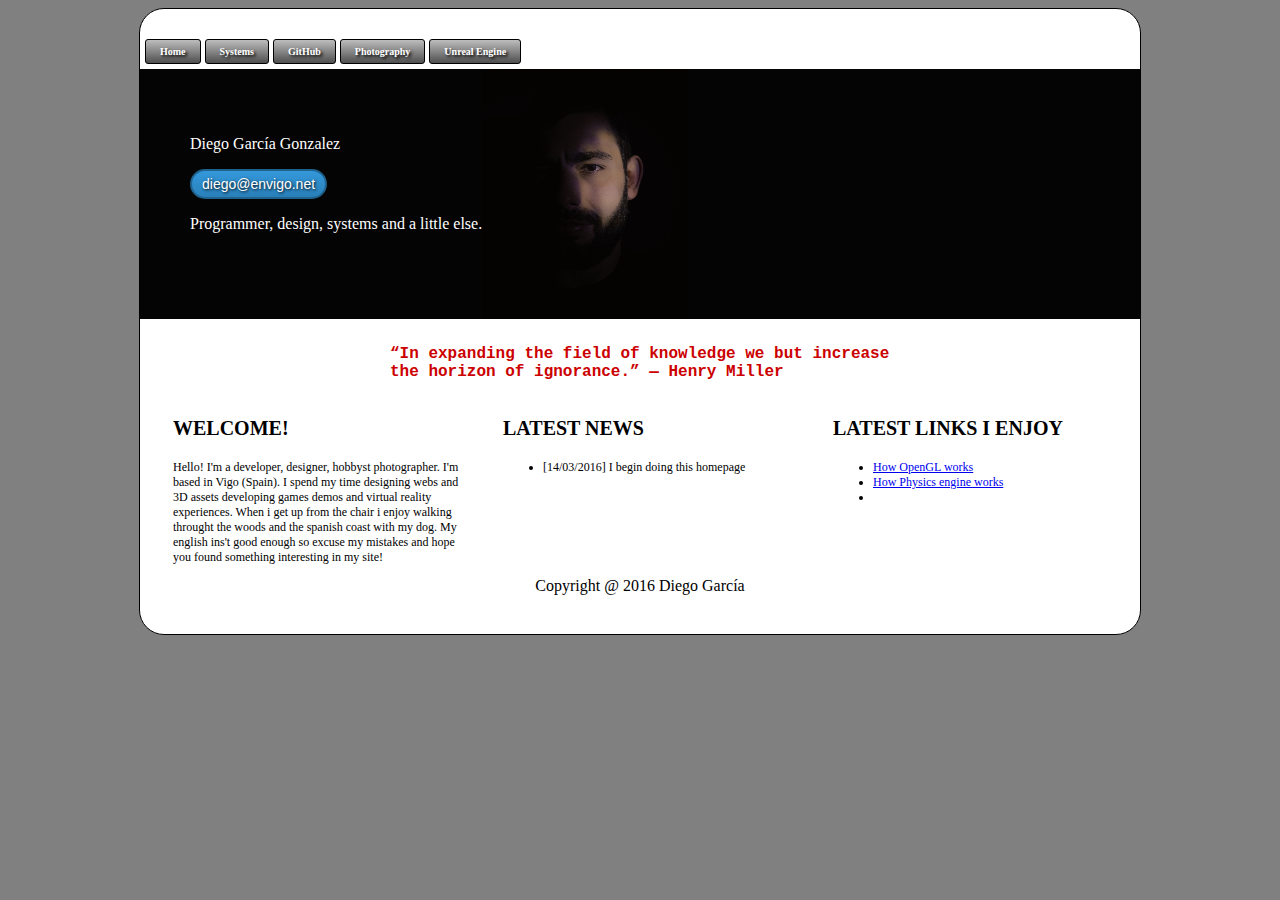
==== index.html @ 5698cf66 "Standard Commit" ====
<!DOCTYPE html>
<!--
 Copyright @ 2016 Diego Garcia
-->
<html>
    <head>
        <meta charset="UTF-8">
        <meta name="viewport" content="width=device-width, initial-scale=1.0">
        <link rel="stylesheet" href="/unslider/unslider.css">
        <link rel="stylesheet" href="/unslider/unslider-dots.css">
        <link rel="stylesheet" href="css/diegostyle.css">
        <link rel="stylesheet" href="css/mobile.css">
        <link rel="stylesheet" href="css/thirdparty.css">

        <!-- <script src="https://ajax.googleapis.com/ajax/libs/jquery/1.12.0/jquery.min.js"></script>  -->
        <script src="//code.jquery.com/jquery-2.1.4.min.js"></script>
        <script src="/unslider/unslider-min.js"></script>
       
       
        <script>
            /* Button mail */
            $(document).ready(function(){
                $("#MyEmail").click(function(){
                    window.location.href = "mailto:diego@envigo.net?subject=Personal%20Webpage&body=";
                
                });
            });

            /* Navigation Buttons */

            $(document).ready(function(){
                $("#BtnHome").click(function(){
                    window.location='http://diego.envigo.net';
                });
            });
            
            $(document).ready(function(){
                $("#BtnGitHub").click(function(){
                $('#phrase').toggle();
                //$('#content').load("mygithub.html");
                $('#content').load("git.php");
                });
            });
            $(document).ready(function(){
                $("#BtnPhotos").click(function(){
                    $('#phrase').toggle();
                    $('#content').load("unslider.html");
                });
            });

            
        </script>
            

        <title>Diego García Gonzalez</title>
    </head>
    <body>
        <div class="folio">
            
            <div class="linksmenu">
                <button id="BtnHome" class="navbtn">Home</button>  
                <button id="BtnSistemas" class="navbtn">Systems</button>  
                <button id="BtnGitHub" class="navbtn">GitHub</button>  
                <button id="BtnPhotos" class="navbtn">Photography</button> 
                <button id="BtnUE4" class="navbtn">Unreal Engine</button>  
            </div>
            
            
            <div class="profile">
                <div class="resume">
                    <p>Diego García Gonzalez</p>
                    <p><button id="MyEmail" class="btn">diego@envigo.net</button></p>
                    <p>Programmer, design, systems and a little else.</p>
                </div>
                
                <div class="photo">
                <img alt="Diego García Gonzalez"  src="images/Mifoto_Desktop.png">
                </div>
            </div>

  <!-- 
        <div class="main_text"><br/>Diego García Gonzalez</div>
     -->
     <div id="phrase" class="wrapper_w100">
         <div class="bottombanner">
             <p>“In expanding the field of knowledge we but increase the horizon of ignorance.”
― Henry Miller</p>
        </div>
     </div>
     
     
     <div id="content">
         
         <div class="wrapper_w100">
             <div class="maincolumn">
                 <div id="col1" class="maincolumn_text">
                 <p class="col_title">WELCOME!</p>
                 <p>Hello! I'm a developer, designer, hobbyst photographer. I'm based in Vigo (Spain). 
                     I spend my time designing webs and 3D assets developing games demos and virtual reality experiences.
                     When i get up from the chair i enjoy walking throught the woods and the spanish coast with my dog. 
                     My english ins't good enough so excuse my mistakes and hope you found something interesting in my site!
                 </p>
                 </div>
                 
             </div>
             <div class="maincolumn">
                 <div id="col2" class="maincolumn_text">
                 <p class="col_title">LATEST NEWS</p>
                 <ul>
                     <li>[14/03/2016] I begin doing this homepage</li>                 
                 </ul>
                 </div>
             </div>
            <div  class="maincolumn">
                <div id="col3" class="maincolumn_text">
                 <p class="col_title">LATEST LINKS I ENJOY</p>
                 <ul>
                     <li><a href="https://github.com/ssloy/tinyrenderer/wiki">How OpenGL works</a></li>
                     <li><a href="http://buildnewgames.com/gamephysics/">How Physics engine works</a></li>
                     <li><a href=""></a></li>
                 </ul>                         
                </div>
             </div>
        </div>
         
     </div>
     <div class="footer">
         <br/> 
         <p>Copyright @ 2016 Diego García</p>
     </div>
        
        </div>

    </body>
</html>
---- unslider/unslider.css ----
.unslider{overflow:auto;margin:0;padding:0}.unslider-wrap{position:relative}.unslider-wrap.unslider-carousel>li{float:left}.unslider-vertical>ul{height:100%}.unslider-vertical li{float:none;width:100%}.unslider-fade{position:relative}.unslider-fade .unslider-wrap li{position:absolute;left:0;top:0;right:0;z-index:8}.unslider-fade .unslider-wrap li.unslider-active{z-index:10}.unslider li,.unslider ol,.unslider ul{list-style:none;margin:0;padding:0;border:none}.unslider-arrow{position:absolute;left:20px;z-index:2;cursor:pointer}.unslider-arrow.next{left:auto;right:20px}
---- unslider/unslider-dots.css ----
/**
 *   Here's where everything gets included. You don't need
 *   to change anything here, and doing so might break
 *   stuff. Here be dragons and all that.
 */
/**
 *   Default variables
 *
 *   While these can be set with JavaScript, it's probably
 *   better and faster to just set them here, compile to
 *   CSS and include that instead to use some of that
 *   hardware-accelerated goodness.
 */
.unslider-nav ol {
  list-style: none;
  text-align: center;
}
.unslider-nav ol li {
  display: inline-block;
  width: 6px;
  height: 6px;
  margin: 0 4px;
  background: transparent;
  border-radius: 5px;
  overflow: hidden;
  text-indent: -999em;
  border: 2px solid #fff;
  cursor: pointer;
}
.unslider-nav ol li.unslider-active {
  background: #fff;
  cursor: default;
}
---- css/diegostyle.css ----
/*
To change this license header, choose License Headers in Project Properties.
To change this template file, choose Tools | Templates
and open the template in the editor.
*/
/*  
    Created on : 13-mar-2016, 16:17:58
    Author     : melmoth
*/


html 
{
   font-size: 1em ; 
   /* color: #000; */
   font-family: Georgia !important; 
 
}


body {
     background-color: gray; 
}





.folio{
    position:relative;
    
    background-color: #fff;
    width: 80%;
    max-width:1000px;
    
    margin: auto;
    min-height: 600px;
     
     
    border: 1px solid black;
    border-radius: 25px;
     /* overflow: hidden; */
    padding-left: 0px;
    padding-right: 0px;
    padding-top: 25px;

}


.linksmenu {
    padding:5px;
    border: 0px solid yellow;
}

.linksmenu a:link { color: #000 !important; }
.linksmenu a:active { color:#C00 !important;}
.linksmenu a:visited { color:#333 !important;}


.profile {
    position: relative;
    float: left;  
    border: 0px solid blue;
    width:100%;
    background-color: #040404;
    
    
    
    
    
    
}
.photo {
    height: 250px;
    border: 0px solid white;
    
    
    float:left; 
    z-index: 1;
}
.resume {
    
    position:relative;
 
    
    margin: 0 auto;
    
     border:0px solid red;
    background-color: #040404;
    padding-top: 50px; 
    padding-left: 50px;
    float:left;
    
    
    color: #fff;
    
}

#content {
/*    position:relative;
    float:left;
  */  
    border: 0px solid red;
    /* width:40%; */
    margin-left: auto;
    margin-right: auto;
}

.bottombanner {
    display: block;
    font-family: Courier;
    font-weight: bold;
    display: block;
    padding-top: 10px;
    color: #C00;
    border: 0px solid red;
    width: 50%;
    margin: 0 auto;
    
}

.wrapper_w100 {
    float:left;
    width:100%;  
    border: 0px solid red;
}

.wrapper_w100_padding {
    float:left;
    width:100%;  
    border: 0px solid red;
    padding: 10px;
}

.main_text {
    position:relative;
    float: center;
    color: white;
    background-color: black;
    width: 75%;
    height: 300px;
 
}

img {
    max-width: 100%;
    max-height: 100%;
}

.btn {
  background: #3498db;
  background-image: -webkit-linear-gradient(top, #3498db, #2980b9);
  background-image: -moz-linear-gradient(top, #3498db, #2980b9);
  background-image: -ms-linear-gradient(top, #3498db, #2980b9);
  background-image: -o-linear-gradient(top, #3498db, #2980b9);
  background-image: linear-gradient(to bottom, #3498db, #2980b9);
  -webkit-border-radius: 28;
  -moz-border-radius: 28;
  border-radius: 28px;
  text-shadow: 1px 1px 3px #000000;
  font-family: Arial;
  color: #ffffff;
  font-size: 14px;
  padding: 5px 10px 5px 10px;
  border: solid #1f628d 2px;
  text-decoration: none;
}

.btn:hover {
  background: #3cb0fd;
  background-image: -webkit-linear-gradient(top, #3cb0fd, #3498db);
  background-image: -moz-linear-gradient(top, #3cb0fd, #3498db);
  background-image: -ms-linear-gradient(top, #3cb0fd, #3498db);
  background-image: -o-linear-gradient(top, #3cb0fd, #3498db);
  background-image: linear-gradient(to bottom, #3cb0fd, #3498db);
  text-decoration: none;
}


.navbtn {
  background: #bdbdbd;
  background-image: -webkit-linear-gradient(top, #bdbdbd, #4f4f4f);
  background-image: -moz-linear-gradient(top, #bdbdbd, #4f4f4f);
  background-image: -ms-linear-gradient(top, #bdbdbd, #4f4f4f);
  background-image: -o-linear-gradient(top, #bdbdbd, #4f4f4f);
  background-image: linear-gradient(to bottom, #bdbdbd, #4f4f4f);
  -webkit-border-radius: 3;
  -moz-border-radius: 3;
  border-radius: 3px;
  text-shadow: 2px 2px 3px #000000;
  font-family: Georgia;
  font-weight: bold;
  color: #fff;
  font-size: 10px;
  padding: 6px 14px 6px 14px;
  text-decoration: none;
  border: solid #000000 1px;
}

.navbtn:hover {
  background: #4f4f4f;
  background-image: -webkit-linear-gradient(top, #4f4f4f, #bdbdbd);
  background-image: -moz-linear-gradient(top, #4f4f4f, #bdbdbd);
  background-image: -ms-linear-gradient(top, #4f4f4f, #bdbdbd);
  background-image: -o-linear-gradient(top, #4f4f4f, #bdbdbd);
  background-image: linear-gradient(to bottom, #4f4f4f, #bdbdbd);
  text-decoration: none;
}

.footer{
    border: 0px solid red;
    bottom: 0;
    padding-bottom: 10px;
    text-align: center;
    
    width:100%; 
}



.maincolumn {
    border: 0px solid red;    
    float:left;
    width:33%;
    /* text-align: center; */
    
}

.maincolumn p.col_title {
    font-size: 20px;
    font-weight: bold;    
}

.maincolumn p {

}

.maincolumn_text {
    border: 0px solid red;
    width: 90%;
    margin-left: 10%;
    font-size:12px;
}

.github {
       
    /* margin: auto;
    width:50%; */
    float:left;
    border: 0px solid red;
    
}

.github_repo {
    border: 1px solid #eee;
    border-radius: 5px;
    border-color: #eee #ddd #bbb;
    box-shadow: rgba(0,0,0,.14) 0 1px 3px;
    padding-left: 20px;
    /* margin: auto;
    width:50%; */
    float:left;
}
---- css/mobile.css ----
/*
 Copyright @ 2016 Diego Garcia
*/
/* 
    Created on : 15-mar-2016, 12:24:50
    Author     : melmoth
*/

@media only screen and (max-width: 800px) {
    .folio {
           width:100%;
           min-height: 0;
           padding-top: 5px;
    }
    .photo {
        height:200px;
    }
    .resume {
        font-size: 10px;
    }
    .btn{
        font-size: 10px;
    }
}

@media only screen and (max-width: 450px) {
    .github {
            width:95%;
    }    
}
---- css/thirdparty.css ----
/*
 Copyright @ 2016 Diego Garcia
*/
/* 
    Created on : 15-mar-2016, 12:22:57
    Author     : melmoth
*/

.unslider {
    max-width: 750px;
    padding-top: 10px;
    margin: auto;
    
}

.unslider-nav {

    position: relative;
    border: 0px solid black;
    z-index: 1;
    
    
}
.unslider-arrow{
    position: absolute;
    border: 0px solid yellow;
    left: 20px;
    z-index: 2;
    cursor: pointer;
    
}
.unslider-nav ol li {
    border: 2px solid red;
}
.unslider-nav ol li.unslider-active {
    background: #622d2d;
    cursor: default;
}
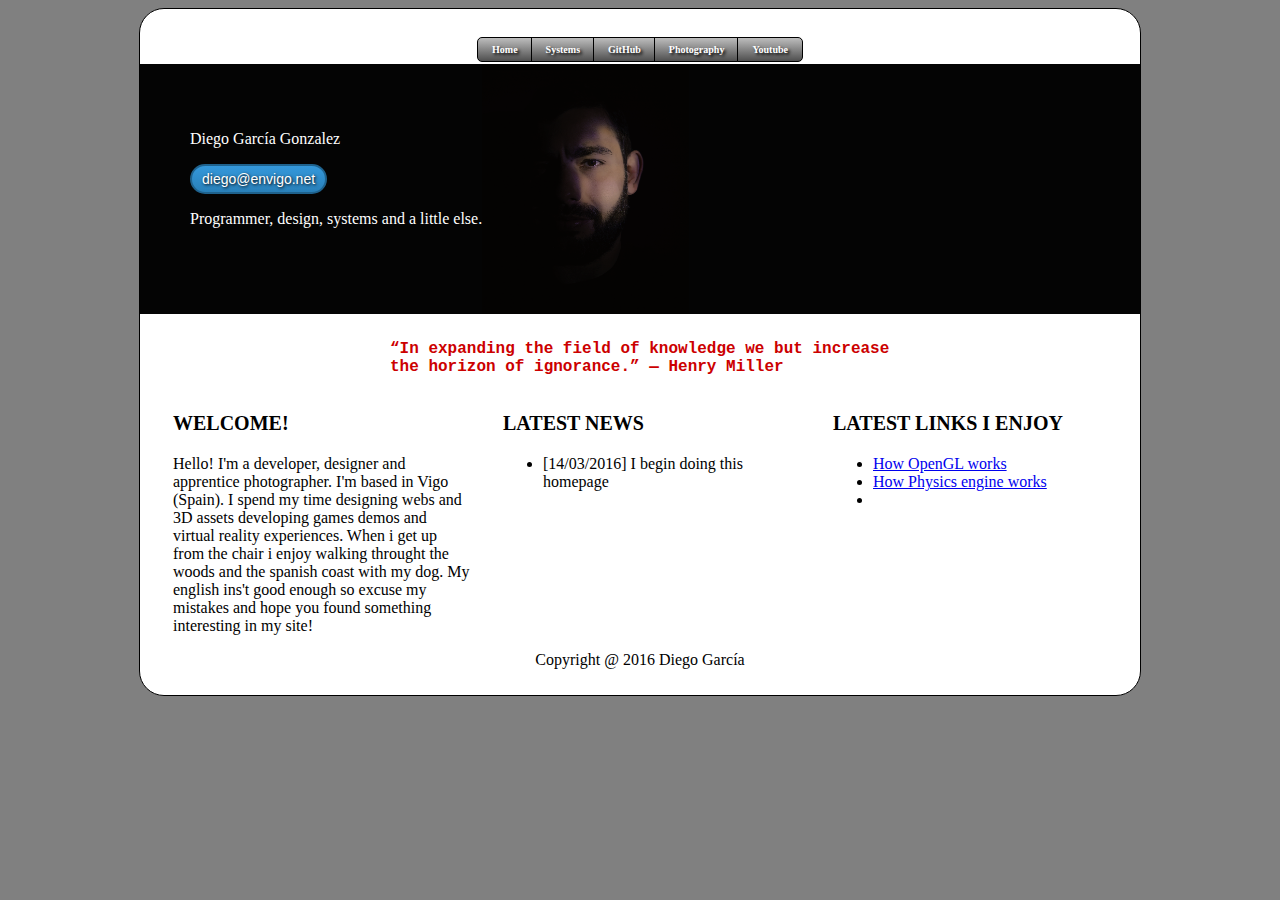
==== commit ea4c2a8b: "Standard Commit" ====
--- a/index.html
+++ b/index.html
@@ -36,18 +36,27 @@
             
             $(document).ready(function(){
                 $("#BtnGitHub").click(function(){
-                $('#phrase').toggle();
+                $('#phrase').hide();
+                $('#content_down').hide();
                 //$('#content').load("mygithub.html");
-                $('#content').load("git.php");
+                $('#content_up').text("Wait...");
+                $('#content_up').load("git.php");
                 });
             });
             $(document).ready(function(){
                 $("#BtnPhotos").click(function(){
-                    $('#phrase').toggle();
-                    $('#content').load("unslider.html");
+                    $('#phrase').hide();
+                    $('#content_down').hide();
+                    $('#content_up').load("unslider.html");
                 });
             });
-
+            $(document).ready(function(){
+                $("#BtnYoutube").click(function(){
+                    $('#phrase').hide();
+                    $('#content_down').hide();
+                    $('#content_up').load("Youtube.html");
+                });
+            });
             
         </script>
             
@@ -55,16 +64,18 @@
         <title>Diego García Gonzalez</title>
     </head>
     <body>
+        
         <div class="folio">
             
             <div class="linksmenu">
-                <button id="BtnHome" class="navbtn">Home</button>  
+                <button id="BtnHome" class="navbtn navbtn_first">Home</button>  
                 <button id="BtnSistemas" class="navbtn">Systems</button>  
                 <button id="BtnGitHub" class="navbtn">GitHub</button>  
                 <button id="BtnPhotos" class="navbtn">Photography</button> 
-                <button id="BtnUE4" class="navbtn">Unreal Engine</button>  
+                <button id="BtnYoutube" class="navbtn navbtn_last">Youtube</button>  
             </div>
             
+            <div id="content_up"></div>
             
             <div class="profile">
                 <div class="resume">
@@ -89,13 +100,13 @@
      </div>
      
      
-     <div id="content">
+     <div id="content_down">
          
          <div class="wrapper_w100">
              <div class="maincolumn">
                  <div id="col1" class="maincolumn_text">
                  <p class="col_title">WELCOME!</p>
-                 <p>Hello! I'm a developer, designer, hobbyst photographer. I'm based in Vigo (Spain). 
+                 <p>Hello! I'm a developer, designer and apprentice photographer. I'm based in Vigo (Spain). 
                      I spend my time designing webs and 3D assets developing games demos and virtual reality experiences.
                      When i get up from the chair i enjoy walking throught the woods and the spanish coast with my dog. 
                      My english ins't good enough so excuse my mistakes and hope you found something interesting in my site!
--- a/css/diegostyle.css
+++ b/css/diegostyle.css
@@ -50,6 +50,7 @@
 .linksmenu {
     padding:5px;
     border: 0px solid yellow;
+    text-align: center;
 }
 
 .linksmenu a:link { color: #000 !important; }
@@ -96,7 +97,7 @@
     
 }
 
-#content {
+#content_up {
 /*    position:relative;
     float:left;
   */  
@@ -105,6 +106,17 @@
     margin-left: auto;
     margin-right: auto;
 }
+
+#content_down {
+/*    position:relative;
+    float:left;
+  */  
+    border: 0px solid red;
+    /* width:40%; */
+    margin-left: auto;
+    margin-right: auto;
+}
+
 
 .bottombanner {
     display: block;
@@ -184,9 +196,8 @@
   background-image: -ms-linear-gradient(top, #bdbdbd, #4f4f4f);
   background-image: -o-linear-gradient(top, #bdbdbd, #4f4f4f);
   background-image: linear-gradient(to bottom, #bdbdbd, #4f4f4f);
-  -webkit-border-radius: 3;
-  -moz-border-radius: 3;
-  border-radius: 3px;
+  
+  /* border-radius: 3px; */
   text-shadow: 2px 2px 3px #000000;
   font-family: Georgia;
   font-weight: bold;
@@ -195,7 +206,17 @@
   padding: 6px 14px 6px 14px;
   text-decoration: none;
   border: solid #000000 1px;
-}
+  margin: -3px
+}
+
+.navbtn_first {
+      border-radius:  5px 0px 0px 5px;
+}
+.navbtn_last {
+  
+    border-radius:  0px 5px 5px 0px;
+}
+
 
 .navbtn:hover {
   background: #4f4f4f;
@@ -239,16 +260,21 @@
     border: 0px solid red;
     width: 90%;
     margin-left: 10%;
-    font-size:12px;
-}
-
-.github {
-       
-    /* margin: auto;
-    width:50%; */
-    float:left;
-    border: 0px solid red;
-    
+    
+}
+
+.textcenter {
+    text-align: center;
+    margin-right: 30px;
+}
+
+.blackdiv {
+    position: relative;
+    background-color: #000;
+    width: 90%;
+    height:1px;
+    border: 0px solid red;
+    margin: auto;
 }
 
 .github_repo {
@@ -260,4 +286,27 @@
     /* margin: auto;
     width:50%; */
     float:left;
-}+    margin-right: 10px;
+    margin-left: 10px;
+    max-width: 50%;
+}
+
+.youtube-video {
+    margin: 0px auto;
+    margin-right: 20px;
+}
+
+.youtube-video > div {
+    position:relative;
+    padding-bottom: 60%;
+    height: 0px;    
+}
+.youtube-video iframe {
+    position:absolute;
+    top: 0px;
+    left:0px;
+    width: 100%;
+    height: 100%;
+    
+        
+}
--- a/css/mobile.css
+++ b/css/mobile.css
@@ -21,10 +21,15 @@
     .btn{
         font-size: 10px;
     }
+    .github_repo {
+        max-width: 100%;
+        margin-left: 2px;
+    }
 }
 
 @media only screen and (max-width: 450px) {
     .github {
             width:95%;
     }    
+
 }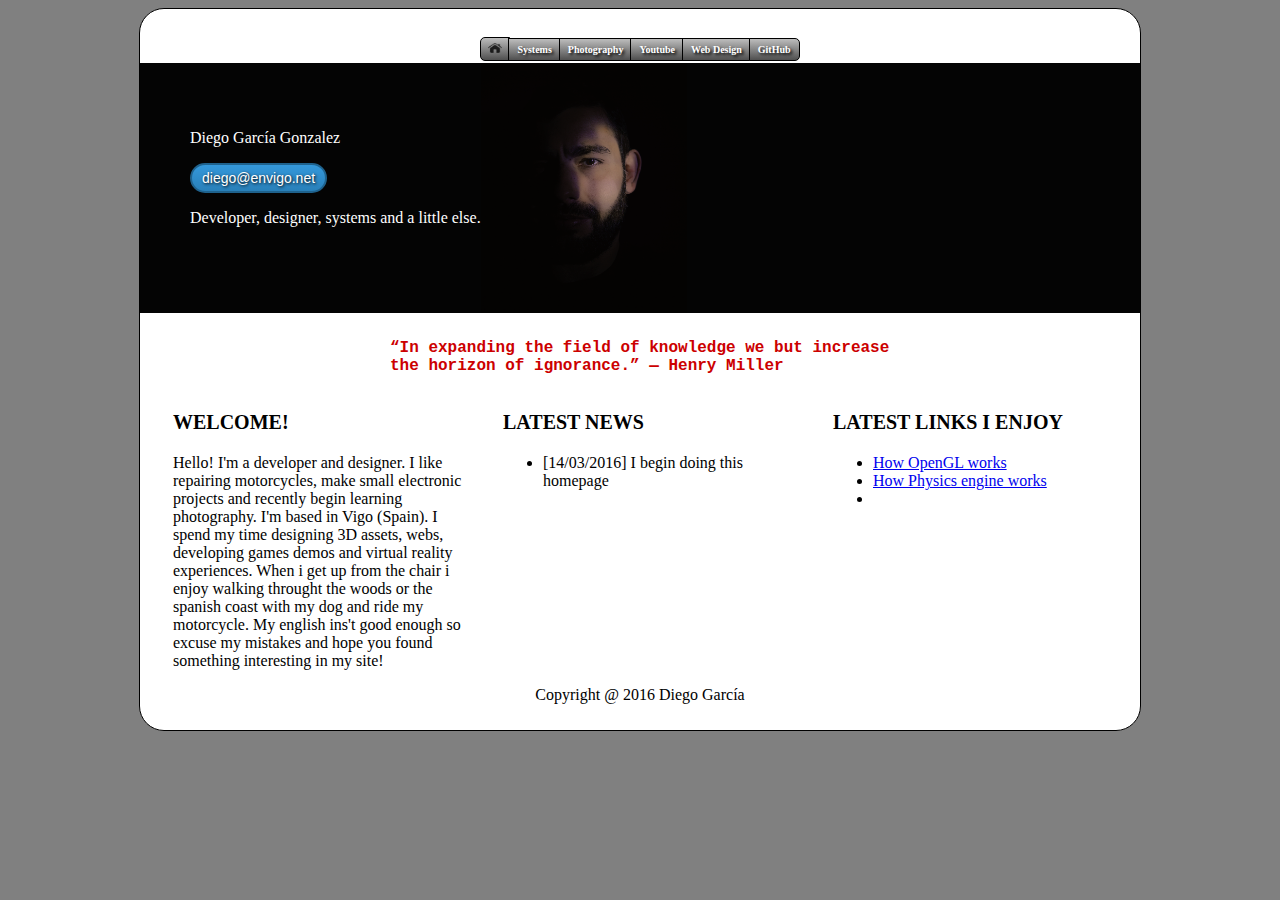
==== commit 6500e408: "Standard Commit" ====
--- a/index.html
+++ b/index.html
@@ -38,11 +38,20 @@
                 $("#BtnGitHub").click(function(){
                 $('#phrase').hide();
                 $('#content_down').hide();
-                //$('#content').load("mygithub.html");
+                
                 $('#content_up').text("Wait...");
+                
                 $('#content_up').load("git.php");
+                 
                 });
             });
+            $(document).ready(function(){
+                $("#BtnSystems").click(function(){
+                    $('#phrase').hide();
+                    $('#content_down').hide();
+                    $('#content_up').load("systems.html");
+                });
+            });            
             $(document).ready(function(){
                 $("#BtnPhotos").click(function(){
                     $('#phrase').hide();
@@ -68,11 +77,12 @@
         <div class="folio">
             
             <div class="linksmenu">
-                <button id="BtnHome" class="navbtn navbtn_first">Home</button>  
-                <button id="BtnSistemas" class="navbtn">Systems</button>  
-                <button id="BtnGitHub" class="navbtn">GitHub</button>  
+                <button id="BtnHome" class="navbtn navbtn_first homebtn"><img width="14" height="10" src="images/home.png"></button>  
+                <button id="BtnSystems" class="navbtn">Systems</button>  
                 <button id="BtnPhotos" class="navbtn">Photography</button> 
-                <button id="BtnYoutube" class="navbtn navbtn_last">Youtube</button>  
+                <button id="BtnYoutube" class="navbtn">Youtube</button>
+                <button id="BtnWebDesign" class="navbtn">Web Design</button>  
+                <button id="BtnGitHub" class="navbtn navbtn_last">GitHub</button>  
             </div>
             
             <div id="content_up"></div>
@@ -81,7 +91,7 @@
                 <div class="resume">
                     <p>Diego García Gonzalez</p>
                     <p><button id="MyEmail" class="btn">diego@envigo.net</button></p>
-                    <p>Programmer, design, systems and a little else.</p>
+                    <p>Developer, designer, systems and a little else.</p>
                 </div>
                 
                 <div class="photo">
@@ -106,9 +116,10 @@
              <div class="maincolumn">
                  <div id="col1" class="maincolumn_text">
                  <p class="col_title">WELCOME!</p>
-                 <p>Hello! I'm a developer, designer and apprentice photographer. I'm based in Vigo (Spain). 
-                     I spend my time designing webs and 3D assets developing games demos and virtual reality experiences.
-                     When i get up from the chair i enjoy walking throught the woods and the spanish coast with my dog. 
+                 <p>Hello! I'm a developer and designer. I like repairing motorcycles, make small electronic projects and recently begin 
+                     learning photography. I'm based in Vigo (Spain). 
+                     I spend my time designing 3D assets, webs,  developing games demos and virtual reality experiences.
+                     When i get up from the chair i enjoy walking throught the woods or the spanish coast with my dog and ride my motorcycle. 
                      My english ins't good enough so excuse my mistakes and hope you found something interesting in my site!
                  </p>
                  </div>
--- a/css/diegostyle.css
+++ b/css/diegostyle.css
@@ -203,7 +203,7 @@
   font-weight: bold;
   color: #fff;
   font-size: 10px;
-  padding: 6px 14px 6px 14px;
+  padding: 5px 8px 5px 8px;
   text-decoration: none;
   border: solid #000000 1px;
   margin: -3px
@@ -277,6 +277,11 @@
     margin: auto;
 }
 
+.homebtn {
+   padding-left: 7px;
+   padding-right: 7px; 
+}
+
 .github_repo {
     border: 1px solid #eee;
     border-radius: 5px;
@@ -310,3 +315,5 @@
     
         
 }
+
+
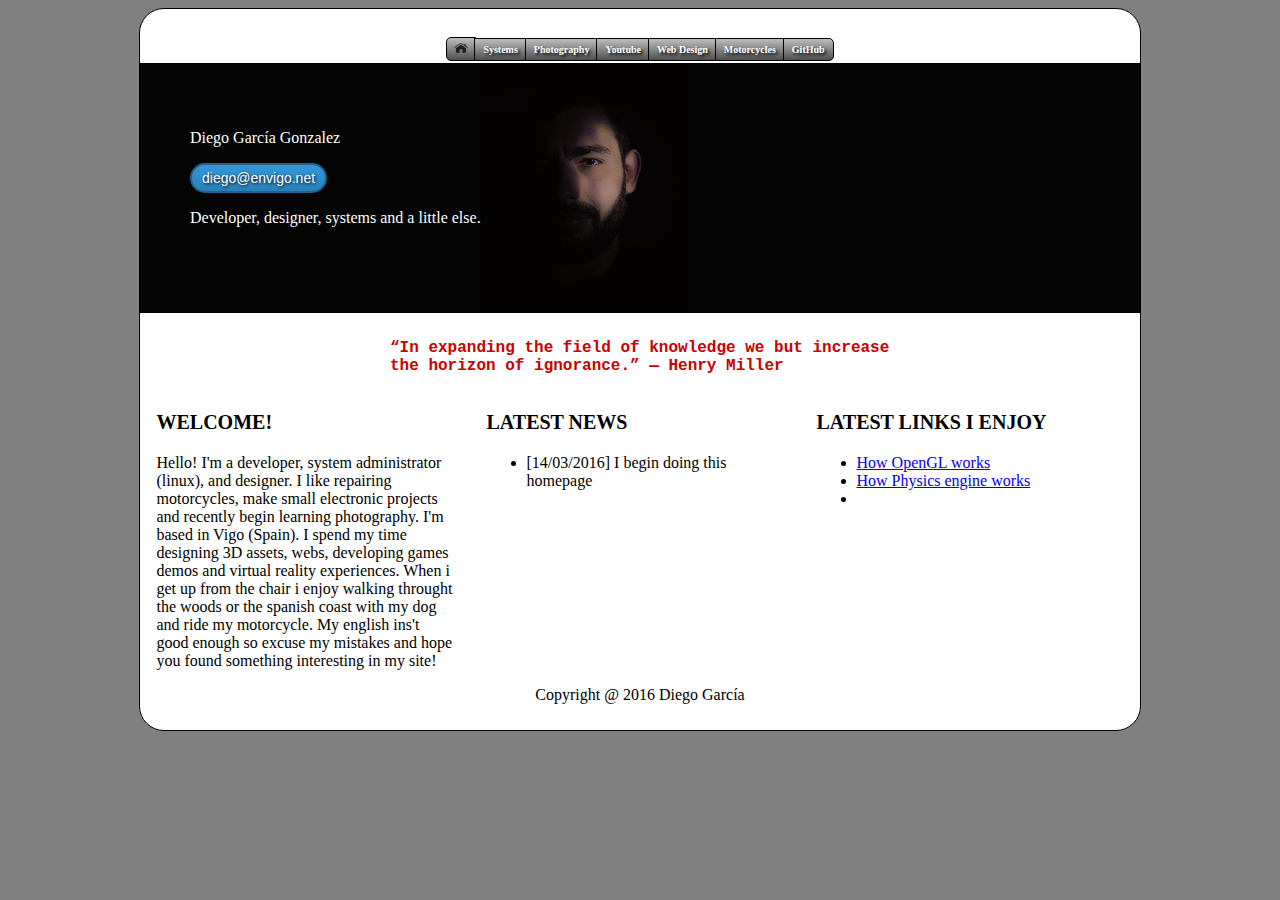
==== commit a0ca4a2d: "Standard Commit" ====
--- a/index.html
+++ b/index.html
@@ -60,6 +60,13 @@
                 });
             });
             $(document).ready(function(){
+                $("#BtnMoto").click(function(){
+                    $('#phrase').hide();
+                    $('#content_down').hide();
+                    $('#content_up').load("motorcycles.html");
+                });
+            });
+            $(document).ready(function(){
                 $("#BtnYoutube").click(function(){
                     $('#phrase').hide();
                     $('#content_down').hide();
@@ -81,7 +88,8 @@
                 <button id="BtnSystems" class="navbtn">Systems</button>  
                 <button id="BtnPhotos" class="navbtn">Photography</button> 
                 <button id="BtnYoutube" class="navbtn">Youtube</button>
-                <button id="BtnWebDesign" class="navbtn">Web Design</button>  
+                <button id="BtnWebDesign" class="navbtn">Web Design</button>
+                <button id="BtnMoto" class="navbtn">Motorcycles</button>  
                 <button id="BtnGitHub" class="navbtn navbtn_last">GitHub</button>  
             </div>
             
@@ -116,7 +124,7 @@
              <div class="maincolumn">
                  <div id="col1" class="maincolumn_text">
                  <p class="col_title">WELCOME!</p>
-                 <p>Hello! I'm a developer and designer. I like repairing motorcycles, make small electronic projects and recently begin 
+                 <p>Hello! I'm a developer, system administrator (linux), and designer. I like repairing motorcycles, make small electronic projects and recently begin 
                      learning photography. I'm based in Vigo (Spain). 
                      I spend my time designing 3D assets, webs,  developing games demos and virtual reality experiences.
                      When i get up from the chair i enjoy walking throught the woods or the spanish coast with my dog and ride my motorcycle. 
@@ -129,7 +137,7 @@
                  <div id="col2" class="maincolumn_text">
                  <p class="col_title">LATEST NEWS</p>
                  <ul>
-                     <li>[14/03/2016] I begin doing this homepage</li>                 
+                     <li>[14/03/2016] I begin doing this homepage </li>                 
                  </ul>
                  </div>
              </div>
--- a/css/diegostyle.css
+++ b/css/diegostyle.css
@@ -144,15 +144,7 @@
     padding: 10px;
 }
 
-.main_text {
-    position:relative;
-    float: center;
-    color: white;
-    background-color: black;
-    width: 75%;
-    height: 300px;
- 
-}
+
 
 img {
     max-width: 100%;
@@ -166,8 +158,7 @@
   background-image: -ms-linear-gradient(top, #3498db, #2980b9);
   background-image: -o-linear-gradient(top, #3498db, #2980b9);
   background-image: linear-gradient(to bottom, #3498db, #2980b9);
-  -webkit-border-radius: 28;
-  -moz-border-radius: 28;
+
   border-radius: 28px;
   text-shadow: 1px 1px 3px #000000;
   font-family: Arial;
@@ -259,7 +250,7 @@
 .maincolumn_text {
     border: 0px solid red;
     width: 90%;
-    margin-left: 10%;
+    margin-left:  5%;
     
 }
 
@@ -287,12 +278,15 @@
     border-radius: 5px;
     border-color: #eee #ddd #bbb;
     box-shadow: rgba(0,0,0,.14) 0 1px 3px;
-    padding-left: 20px;
+    padding-left: 10px;
+    padding-right: 10px;
+    padding-top: 5px;
+    padding-bottom: 5px;
     /* margin: auto;
     width:50%; */
     float:left;
-    margin-right: 10px;
-    margin-left: 10px;
+    margin-right: 20px;
+/*    margin-left: 10px; */
     max-width: 50%;
 }
 
--- a/css/mobile.css
+++ b/css/mobile.css
@@ -23,13 +23,30 @@
     }
     .github_repo {
         max-width: 100%;
-        margin-left: 2px;
+        min-width: 50%;
+    }
+    .bottombanner {
+        width: 75%;
+    }
+
+     .maincolumn {
+            float: none;
+            width: 100%;
+
+    }
+   
+    .maincolumn_text {
+        margin-left: 3%;
     }
 }
 
 @media only screen and (max-width: 450px) {
     .github {
             width:95%;
-    }    
+    }
 
+    .bottombanner {
+        font-size: 0.8em;
+        width: 90%
+    }
 }